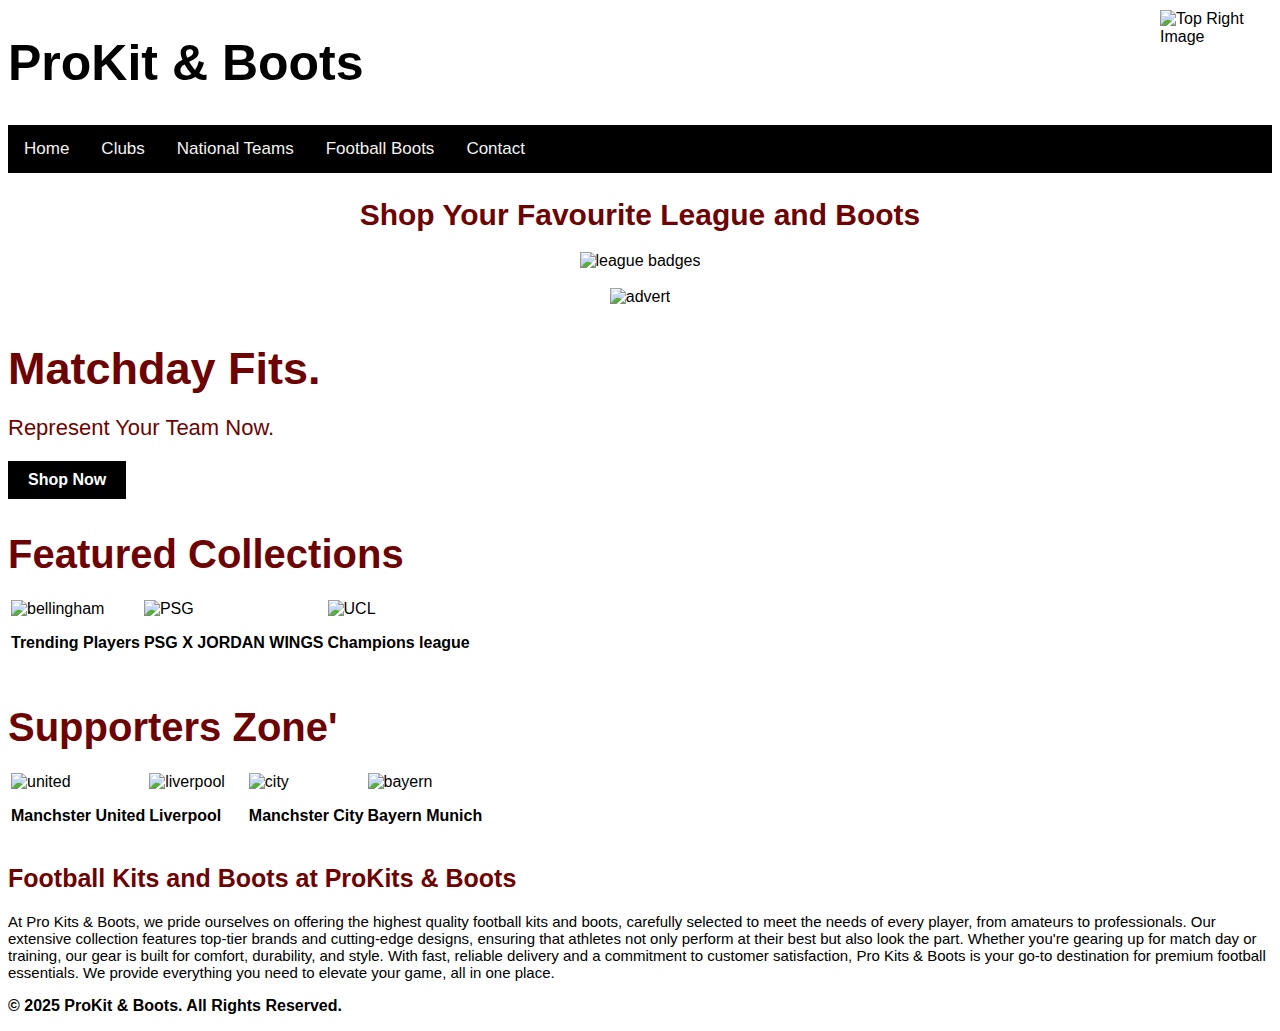
==== index.html @ 1721ef34 "Update and rename Index.html to index.html" ====
<!DOCTYPE html>
<html lang="en">
<head>
    <meta charset="UTF-8">
    <meta name="viewport" content="width=device-width, initial-scale=1.0">
    <title>ProKit & Boots</title>
    <link rel="stylesheet" href="kits.css">
</head>
<body>

    <h1><b>ProKit & Boots</b></h1>  
    <img src="images/logo.jpg" alt="Top Right Image" class="top-right-image">
    
    <nav>
        <div class="topnav">
            <a  href="home.html">Home</a>
           <a href="clubs.html">Clubs</a>
            <a href="nationals-teams.html">National Teams</a>
            <a href="football-boots.html">Football Boots</a>
            <a href="contact.html">Contact</a>
          </div>
    </nav>
    <h2>Shop Your Favourite League and Boots</h2>
    <center> <img src="images/leagues.jpg" alt="league badges"> </center>
    <br>
    <center> <img src="images/advert.jpg" alt="advert" height="800" width="1500"> </center>
    <h2 class="matchday-kits"><b>Matchday Fits.</b></h2>
    <h2 class="represent">Represent Your Team Now.</h2>
    <button class="shop-now">Shop Now</button>

    <br>
    <h2 class="featured-collections">Featured Collections</h2>

    <table>
        <tr>
          <td>
            <img src="images/bellingham.jpg" alt="bellingham" style="margin-right: 20px;">
            <p>Trending Players</p>
          </td>
          <td>
            <img src="images/PSG.jpg" alt="PSG" style="margin-right: 20px;">
            <p>PSG X JORDAN WINGS</p>
          </td>
          <td>
            <img src="images/UCL.jpg" alt="UCL" >
            <p>Champions league</p>
          </td>
        </tr>
      </table>
      <h2 class="supporters-zone">Supporters Zone'</h2>
      <table>
        <tr>
           <td>
            <img src="images/united.jpg" alt="united" style="margin-right: 20px;">
            <p>Manchster United</p>
          </td>
          <td>
            <img src="images/liverpool.jpg" alt="liverpool" style="margin-right: 20px;">
            <p>Liverpool </p>
          </td>
          <td>
            <img src="images/city.jpg" alt="city" style="margin-right: 20px; ">
            <p>Manchster City</p>
          </td>
          <td>
            <img src="images/bayern.jpg" alt="bayern"style="margin-right: 20px;" >
            <p>Bayern Munich</p>
          </td>
        </tr>
      </table>
      <h2 class="football-kitsboots">Football Kits and Boots at ProKits & Boots </h2>
      <p class="paragraph">At Pro Kits & Boots, we pride ourselves on offering the highest quality football kits and boots, carefully selected to meet the needs of every player, from amateurs to professionals. Our extensive collection features top-tier brands and cutting-edge designs, ensuring that athletes not only perform at their best but also look the part. Whether you're gearing up for match day or training, our gear is built for comfort, durability, and style. With fast, reliable delivery and a commitment to customer satisfaction, Pro Kits & Boots is your go-to destination for premium football essentials. We provide everything you need to elevate your game, all in one place. </p>

      <footer>
        <p>&copy; 2025 ProKit &amp; Boots. All Rights Reserved.</p>
      </footer>





    

</body>
</html>
---- kits.css ----
body{
  background: color #f5f6f8;
  color: #000000;
  font-family: 'Franklin Gothic Medium', 'Arial Narrow', Arial, sans-serif;
}
h1{
  font-size: 50px;
}
.topnav {
  background-color: #000000;
  overflow: hidden;
}
h2{
  font-size: 30px;
}
.top-right-image {
  position: absolute;
  top: 10px;
  right: 20px;
  width: 100px; 
}


.topnav a {
  float: left;
  color: #f2f2f2;
  border: #f2f2f2;
  text-align: center;
  padding: 14px 16px;
  text-decoration: none;
  font-size: 17px;
}

.topnav a:hover {
  background-color: #ddd;
  color: rgb(255, 255, 255);
}

h2{
  text-align: center;
  color: #333;
}

.matchday-kits{
  text-align: left;
  font-weight: bold;
  font-size: 45px;
  
}
.represent{
  text-align: left;
  font-weight: lighter;
  font-size: 22px;
}
.shop-now {
  background-color: black;
  color: white;
  font-weight: bold;
  font-size: 16px;
  padding: 10px 20px;
  border: none;
  }



.featured-collections{
  text-align: left;
  font-size: 40px;
}
.supporters-zone{
  text-align: left;
  font-size: 40px;
}

p{
  font-weight: bold;
  font size: 40px;
}
.football-kitsboots{
  font-size: 25px;
  font-weight: bold;
  text-align: left;
}
.paragraph{
  font-size: 15px;
  font-weight: lighter;
  text-align: left;
}

.container {
  max-width: 1000px;
  margin: auto;
  text-align: center;
}

h2 {
  margin-bottom: 20px;
}

.product-list {
  display: flex;
  flex-wrap: wrap;

}

.product {
  background: white;
  border-radius: 10px;
  padding: 25px;
  width: 220px;
  margin: 20px;
  text-align: center;
  
}

.product img {
  width: 100%;
  border-radius: 5px;
  align-items: center;
}

.price {
  font-size: 18px;
  font-weight: bold;
  margin: 10px 0;
}

.title {
  font-size: 14px;
  color: #555;
}

.buy-btn {
  background-color: #0074E4;
  color: white;
  padding: 10px;
  border: none;
  border-radius: 5px;
  cursor: pointer;
}
.womens{
  text-align: center;
}



h2 {
  color: #6e0303;
}

.btn {
  display: inline-block;
  margin-top: 20px;
  padding: 10px 20px;
  background-color: #007bff;
  color: white;
  text-decoration: none;
  border-radius: 5px;
  font-size: 16px;
}

.btn:hover {
  background-color: #0056b3;
}

.contact-info {
  margin-top: 20px;
}

.contact-info p {
  font-size: 16px;
  line-height: 1.6;
}

.contact-info a {
  color: #007BFF;
  text-decoration: none;
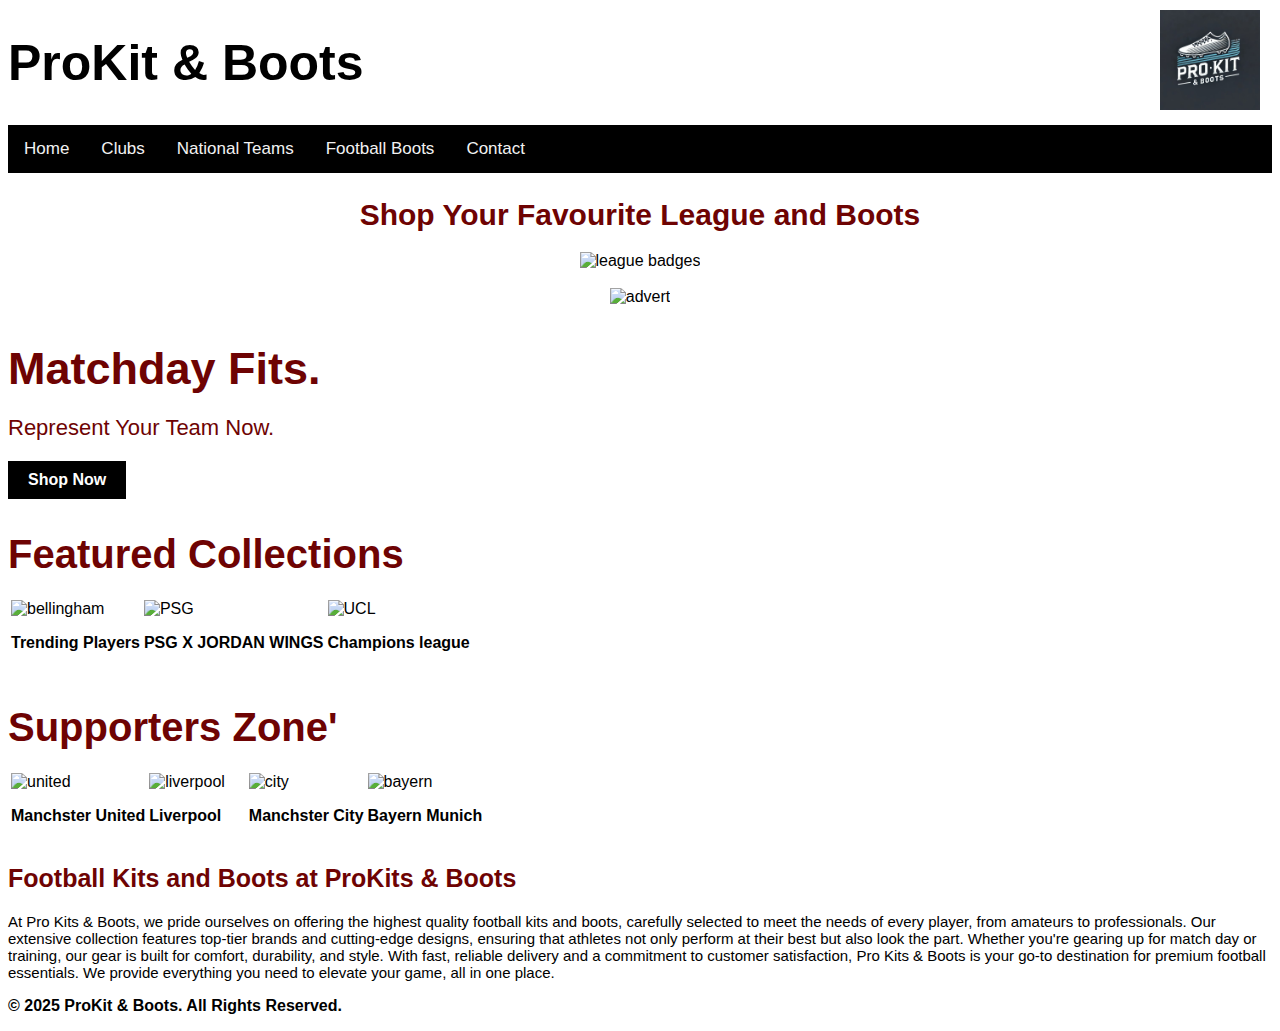
==== commit d4a9afc9: "Update index.html" ====
--- a/index.html
+++ b/index.html
@@ -9,11 +9,11 @@
 <body>
 
     <h1><b>ProKit & Boots</b></h1>  
-    <img src="images/logo.jpg" alt="Top Right Image" class="top-right-image">
+    <img src="logo.jpg" alt="Top Right Image" class="top-right-image">
     
     <nav>
         <div class="topnav">
-            <a  href="home.html">Home</a>
+            <a  href="index.html">Home</a>
            <a href="clubs.html">Clubs</a>
             <a href="nationals-teams.html">National Teams</a>
             <a href="football-boots.html">Football Boots</a>
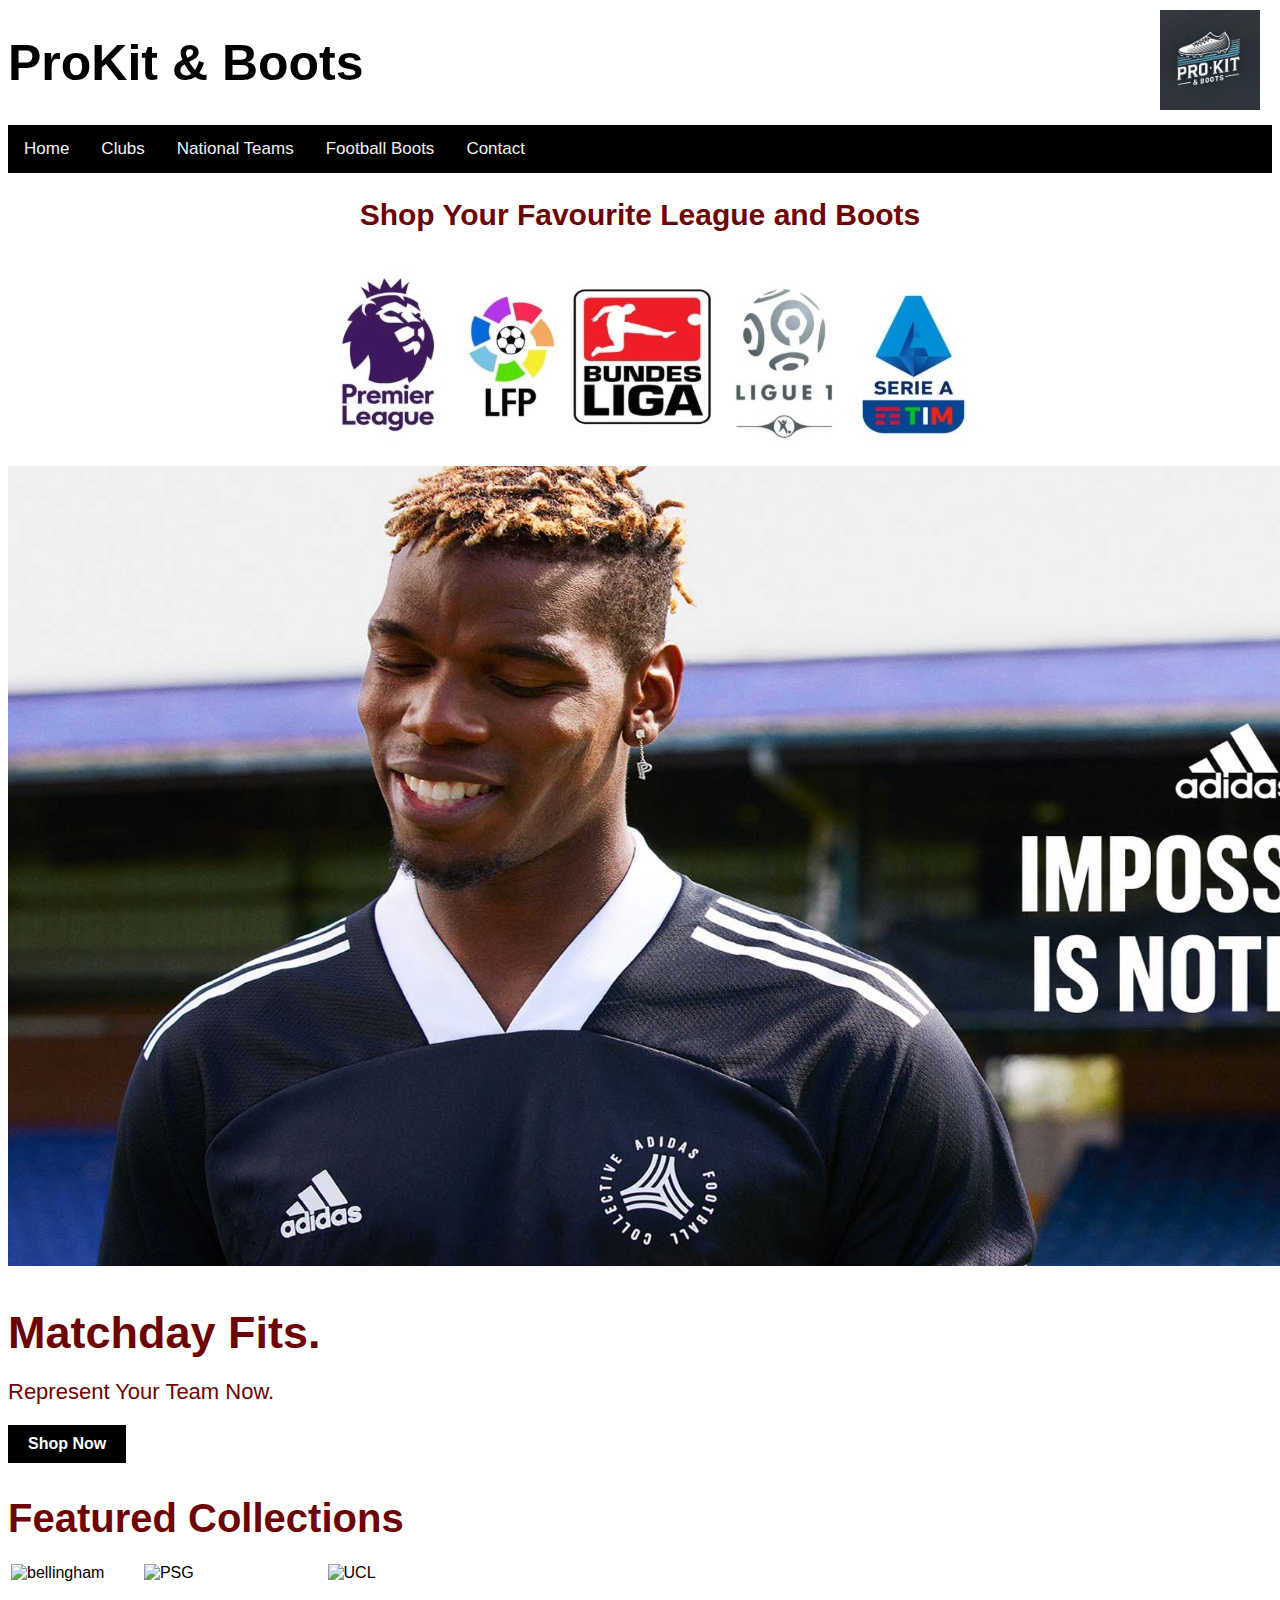
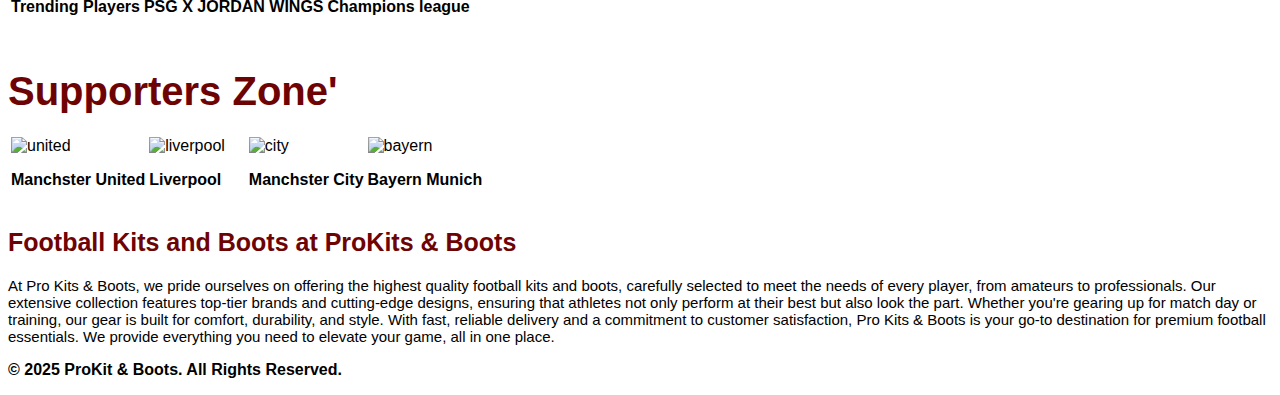
==== commit 7a554755: "Update index.html" ====
--- a/index.html
+++ b/index.html
@@ -21,9 +21,9 @@
           </div>
     </nav>
     <h2>Shop Your Favourite League and Boots</h2>
-    <center> <img src="images/leagues.jpg" alt="league badges"> </center>
+    <center> <img src="leagues.jpg" alt="league badges"> </center>
     <br>
-    <center> <img src="images/advert.jpg" alt="advert" height="800" width="1500"> </center>
+    <center> <img src="advert.jpg" alt="advert" height="800" width="1500"> </center>
     <h2 class="matchday-kits"><b>Matchday Fits.</b></h2>
     <h2 class="represent">Represent Your Team Now.</h2>
     <button class="shop-now">Shop Now</button>
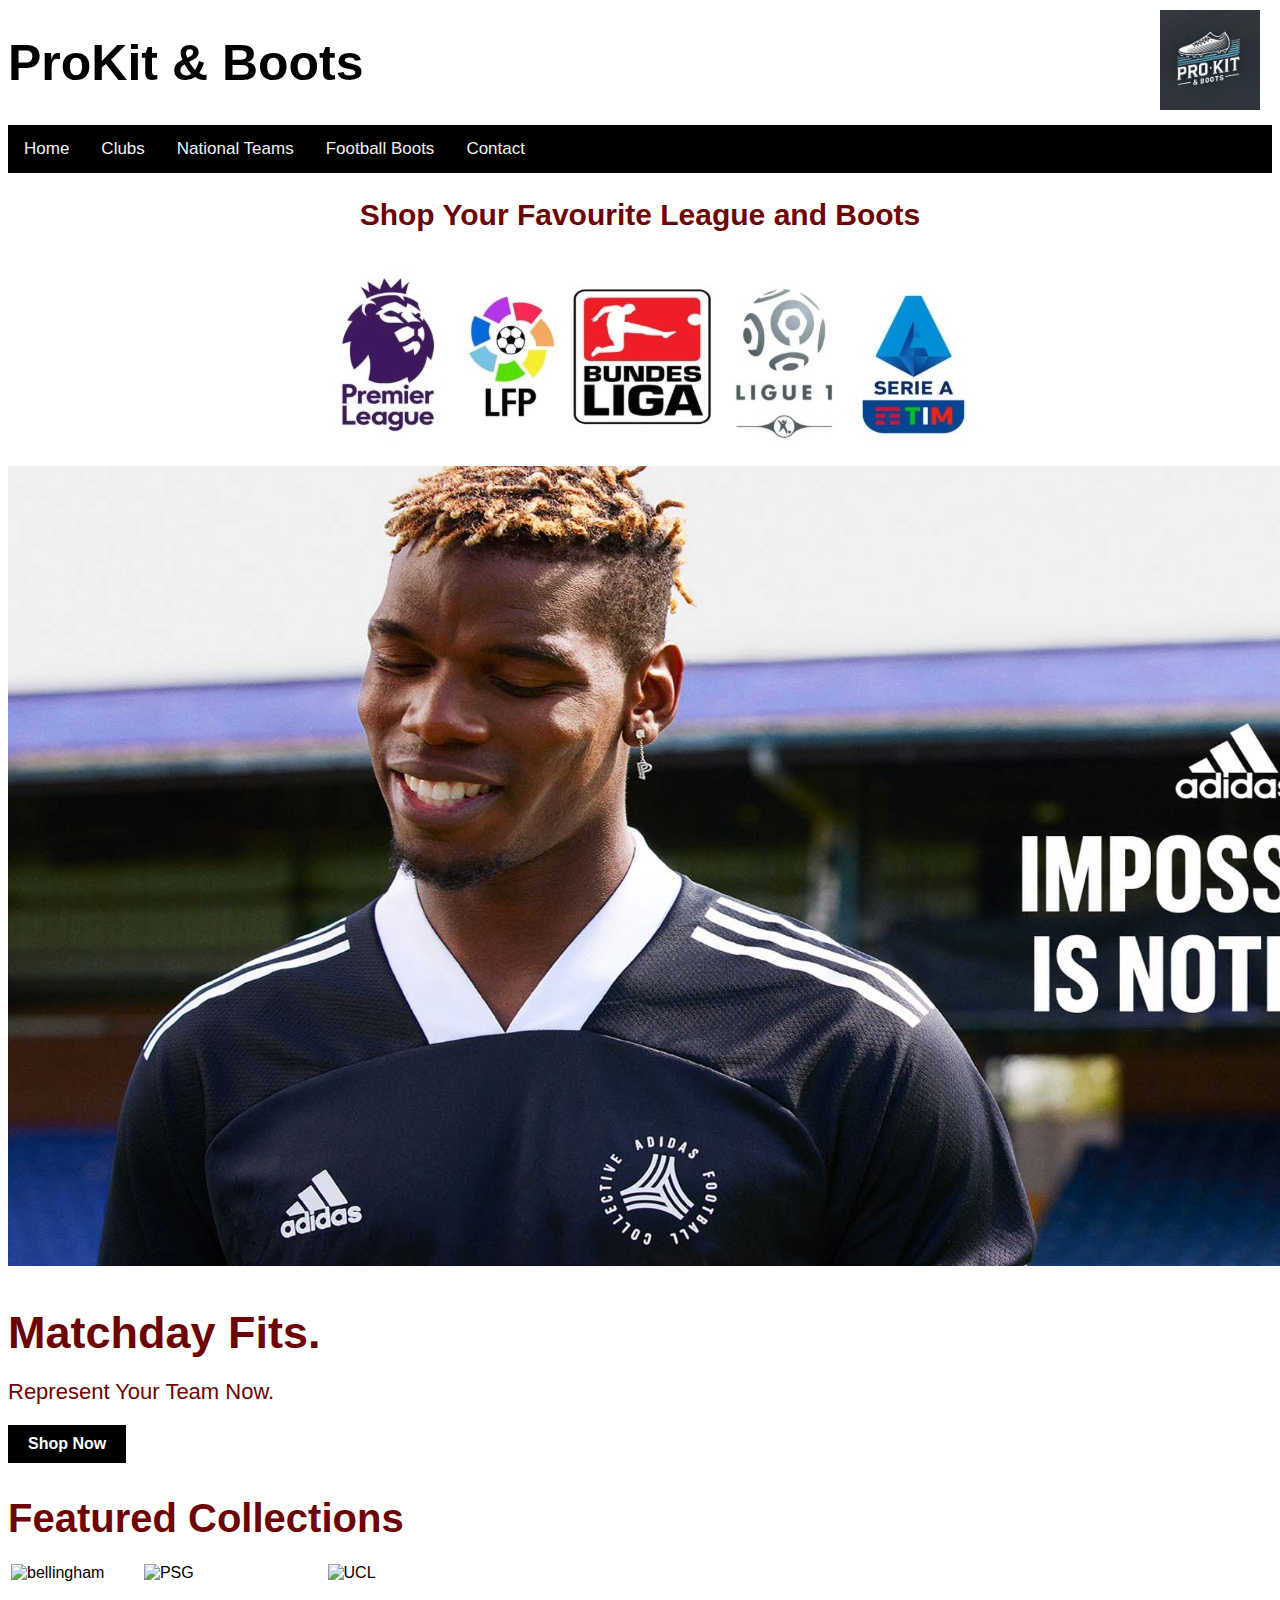
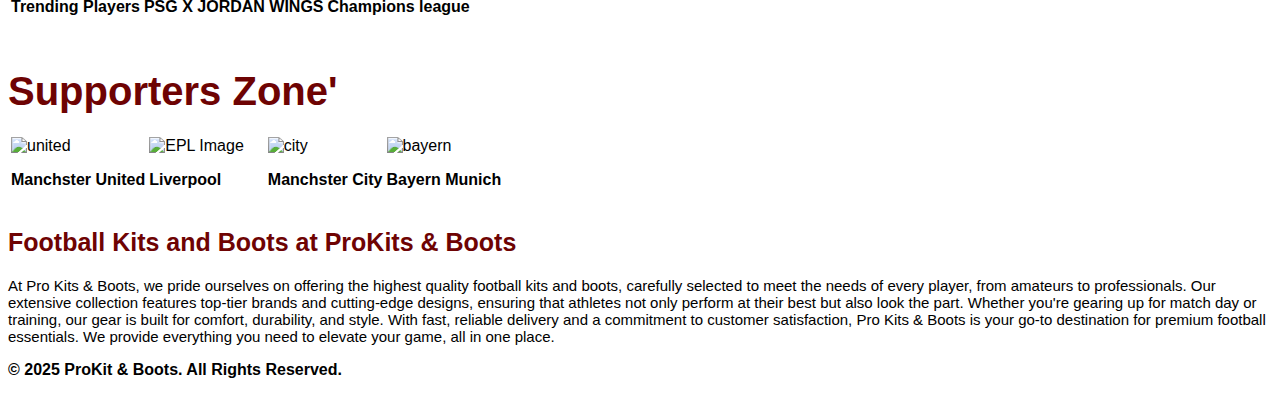
==== commit e83cab29: "Update index.html" ====
--- a/index.html
+++ b/index.html
@@ -55,7 +55,7 @@
             <p>Manchster United</p>
           </td>
           <td>
-            <img src="images/liverpool.jpg" alt="liverpool" style="margin-right: 20px;">
+            <img src="https://github.com/bilaln7/prokits-boots/raw/main/epl.jpg" alt="EPL Image"  style="margin-right: 20px;">
             <p>Liverpool </p>
           </td>
           <td>
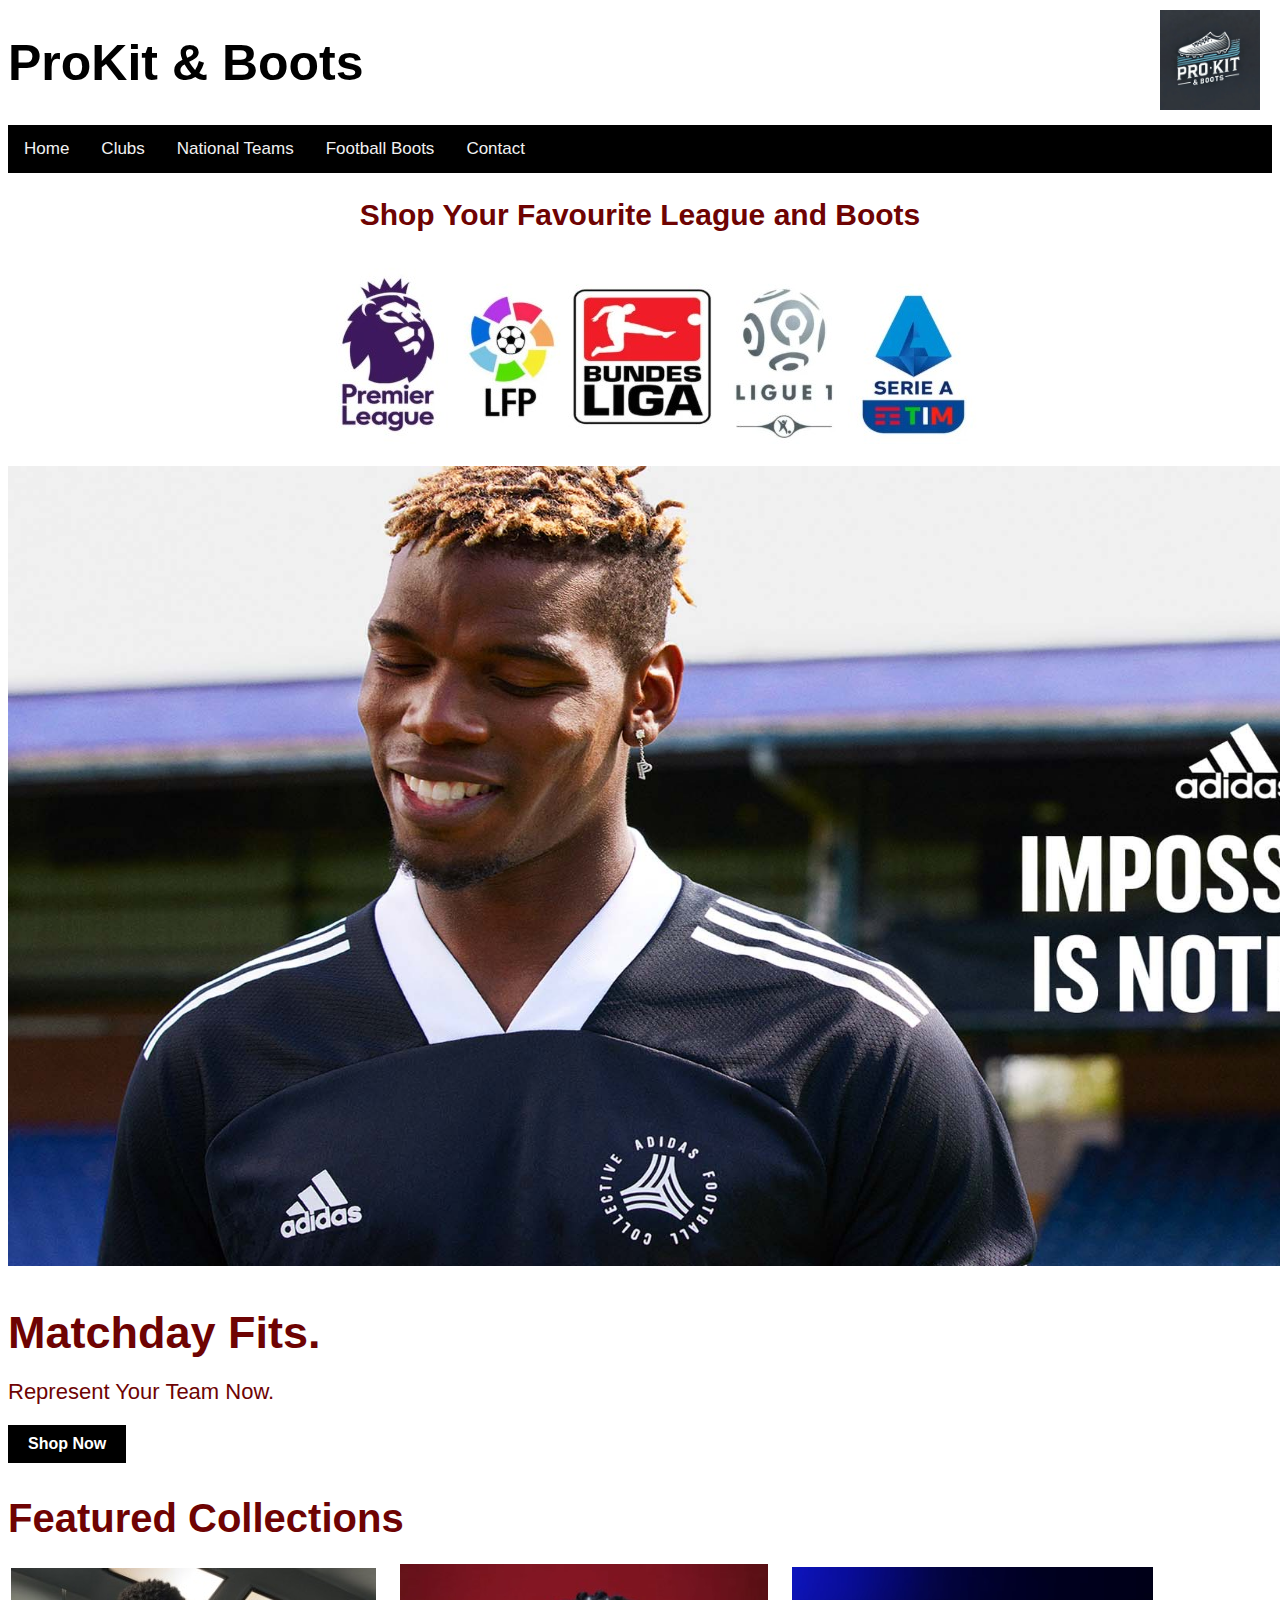
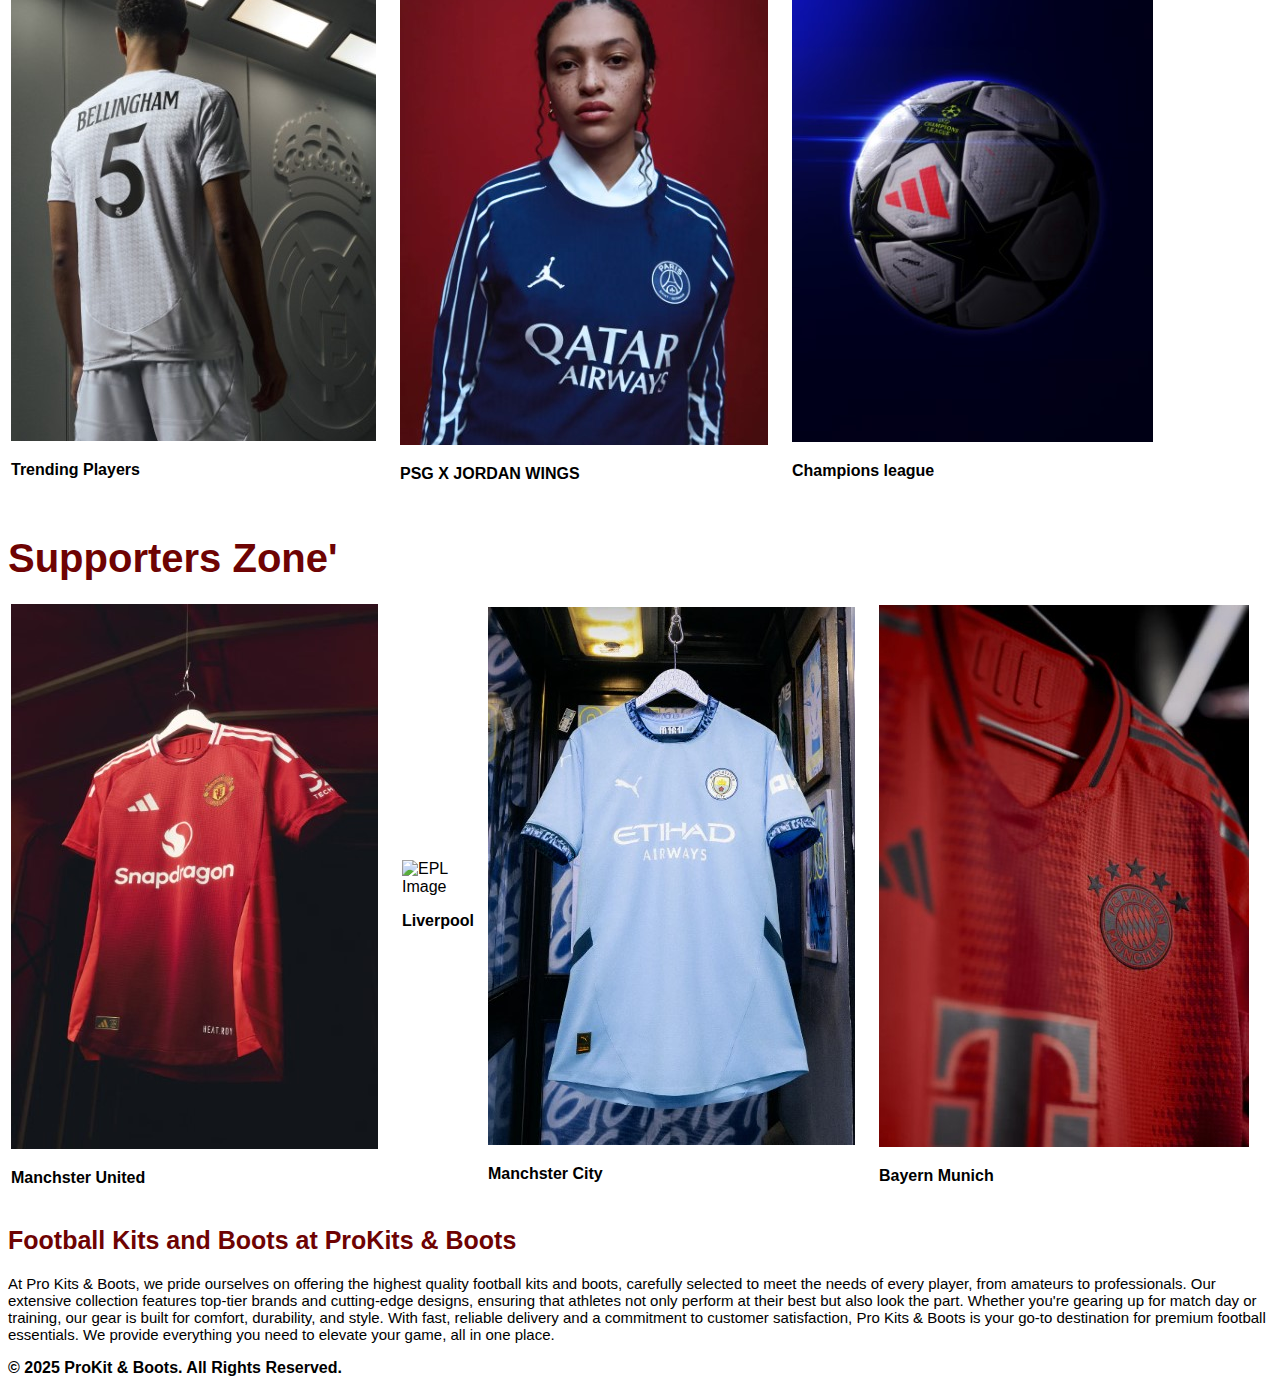
==== commit 352f260c: "Update index.html" ====
--- a/index.html
+++ b/index.html
@@ -34,15 +34,15 @@
     <table>
         <tr>
           <td>
-            <img src="images/bellingham.jpg" alt="bellingham" style="margin-right: 20px;">
+            <img src="bellingham.jpg" alt="bellingham" style="margin-right: 20px;">
             <p>Trending Players</p>
           </td>
           <td>
-            <img src="images/PSG.jpg" alt="PSG" style="margin-right: 20px;">
+            <img src="PSG.jpg" alt="PSG" style="margin-right: 20px;">
             <p>PSG X JORDAN WINGS</p>
           </td>
           <td>
-            <img src="images/UCL.jpg" alt="UCL" >
+            <img src="UCL.jpg" alt="UCL" >
             <p>Champions league</p>
           </td>
         </tr>
@@ -51,19 +51,19 @@
       <table>
         <tr>
            <td>
-            <img src="images/united.jpg" alt="united" style="margin-right: 20px;">
+            <img src="united.jpg" alt="united" style="margin-right: 20px;">
             <p>Manchster United</p>
           </td>
           <td>
-            <img src="https://github.com/bilaln7/prokits-boots/raw/main/epl.jpg" alt="EPL Image"  style="margin-right: 20px;">
+            <img src="epl.jpg" alt="EPL Image"  style="margin-right: 20px;">
             <p>Liverpool </p>
           </td>
           <td>
-            <img src="images/city.jpg" alt="city" style="margin-right: 20px; ">
+            <img src="city.jpg" alt="city" style="margin-right: 20px; ">
             <p>Manchster City</p>
           </td>
           <td>
-            <img src="images/bayern.jpg" alt="bayern"style="margin-right: 20px;" >
+            <img src="bayern.jpg" alt="bayern"style="margin-right: 20px;" >
             <p>Bayern Munich</p>
           </td>
         </tr>
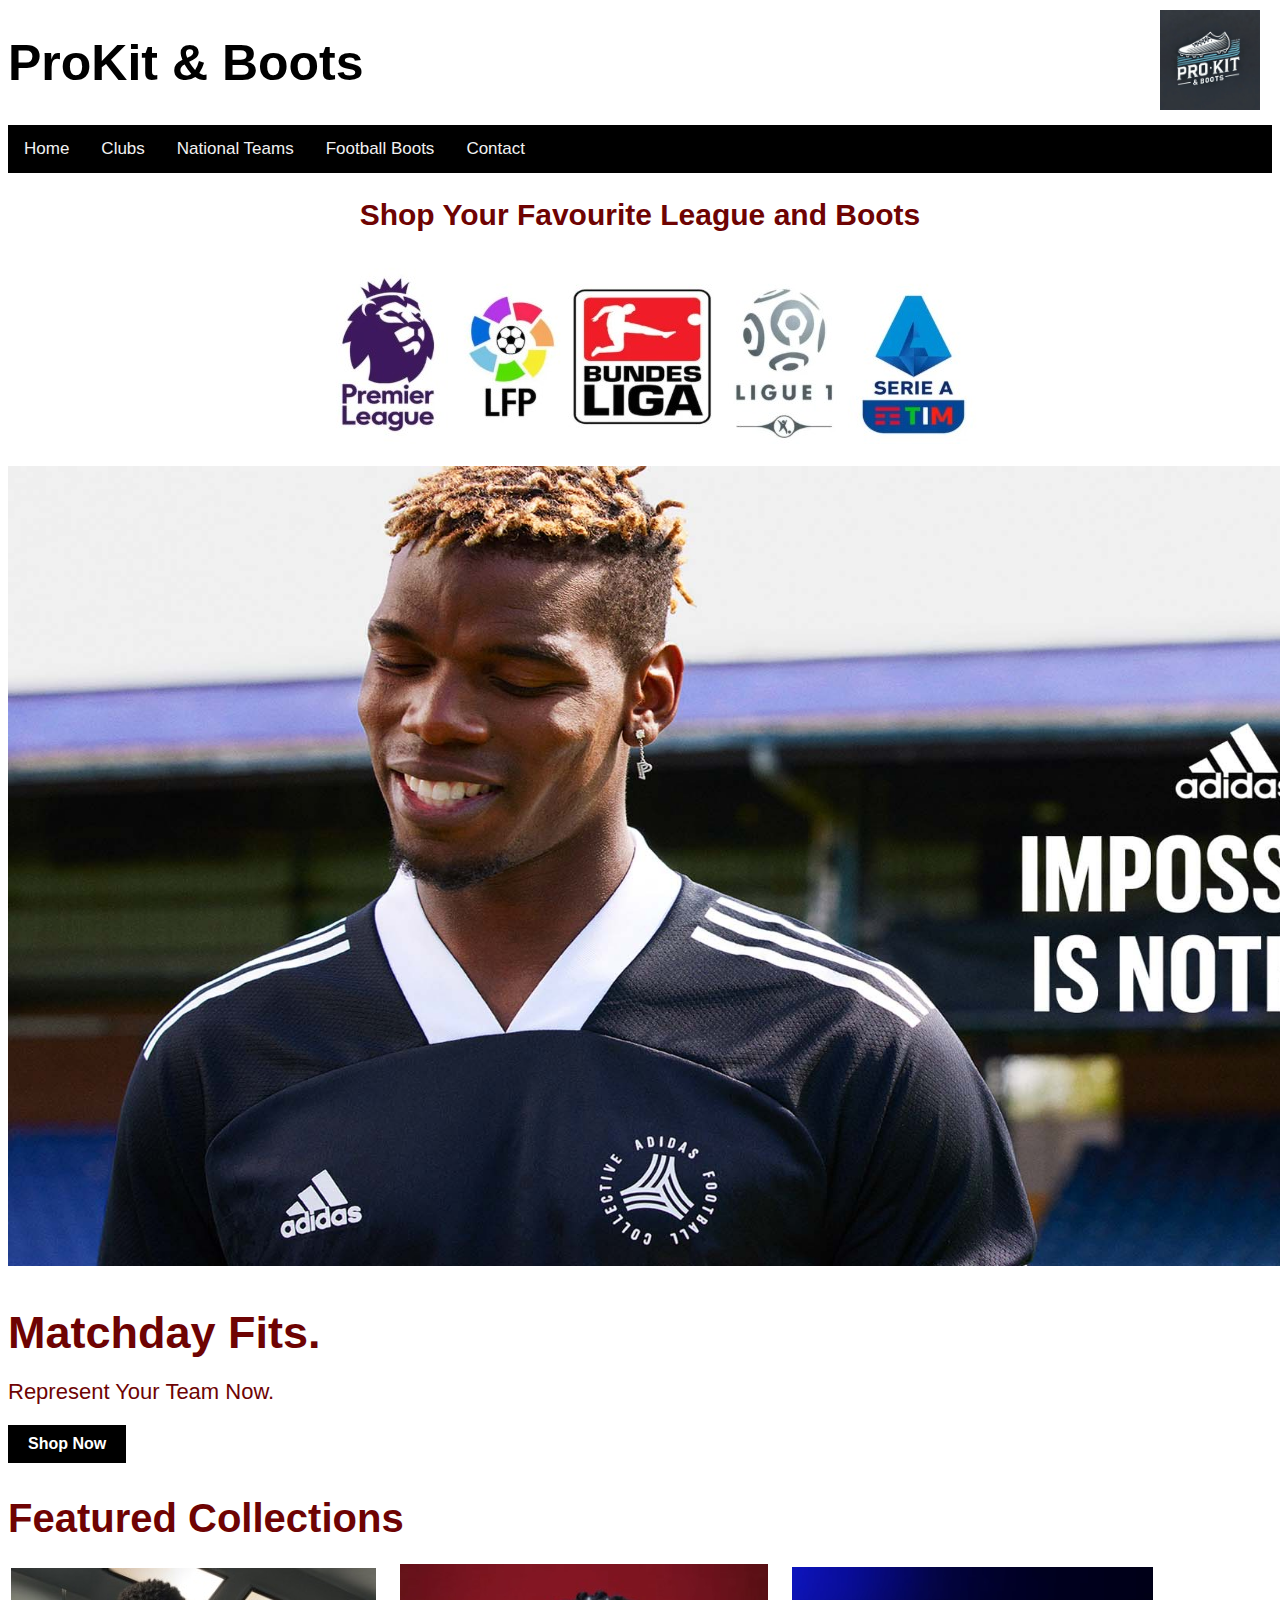
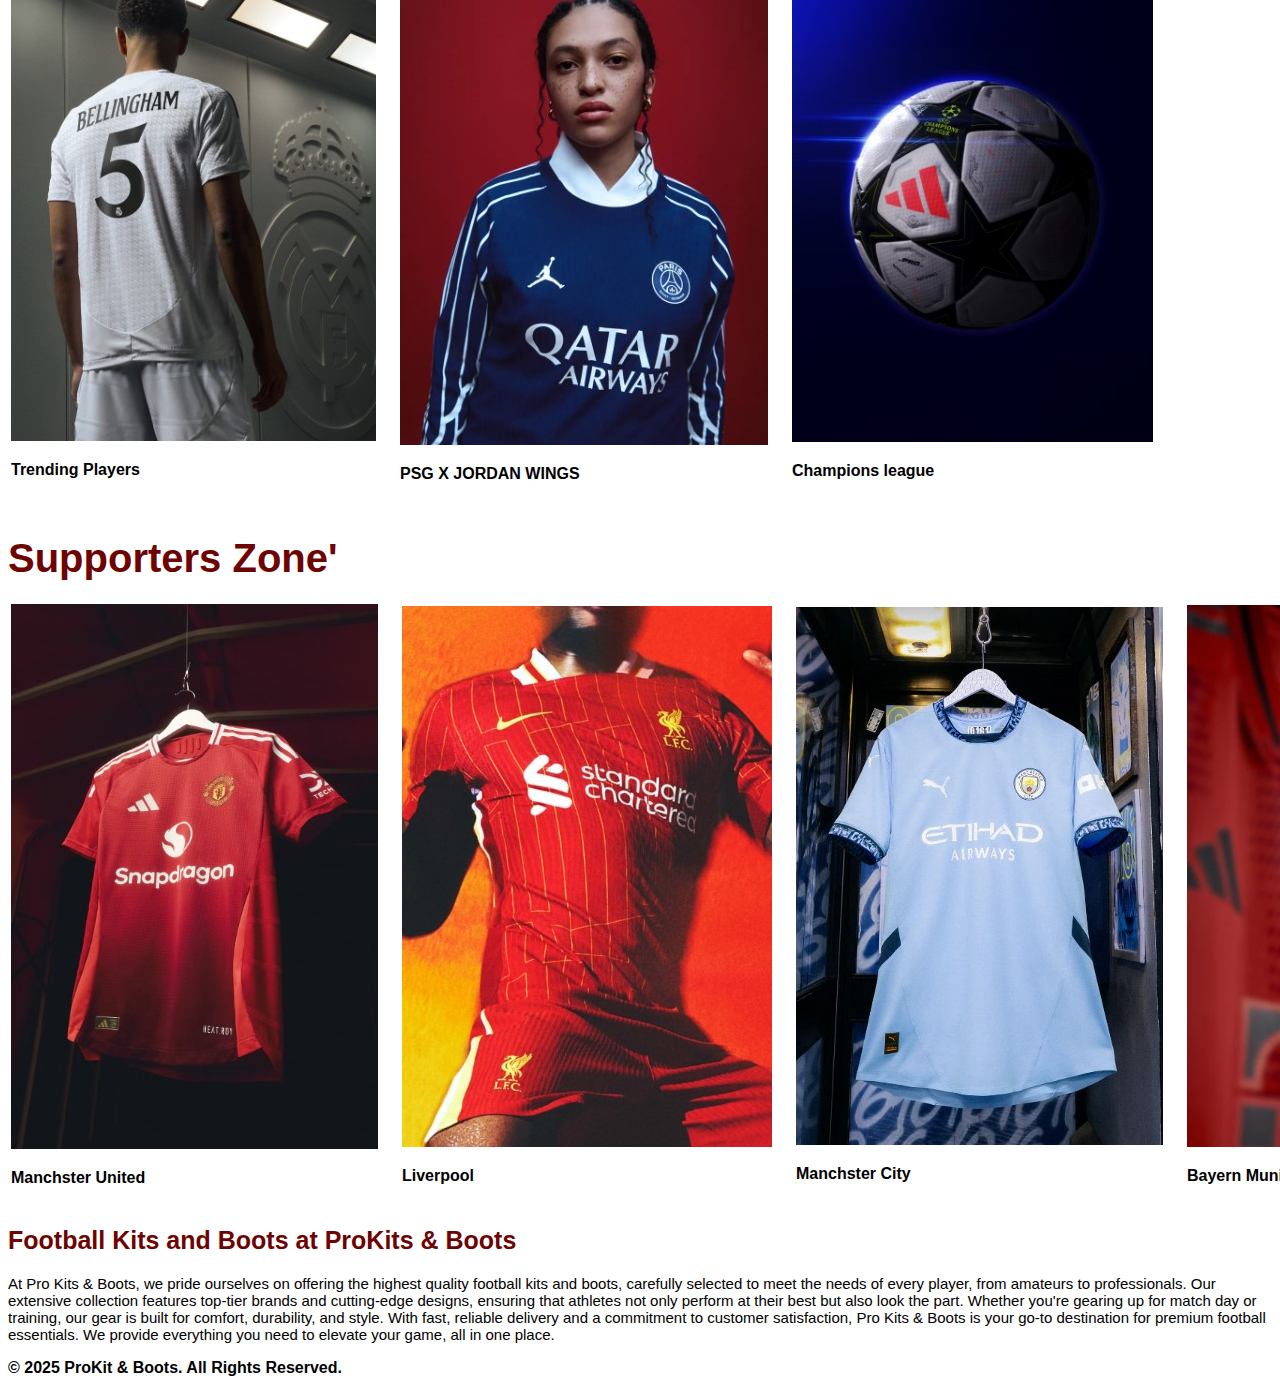
==== commit 3608dafb: "Update index.html" ====
--- a/index.html
+++ b/index.html
@@ -55,7 +55,7 @@
             <p>Manchster United</p>
           </td>
           <td>
-            <img src="epl.jpg" alt="EPL Image"  style="margin-right: 20px;">
+            <img src="EPL.jpg" alt="EPL Image"  style="margin-right: 20px;">
             <p>Liverpool </p>
           </td>
           <td>
